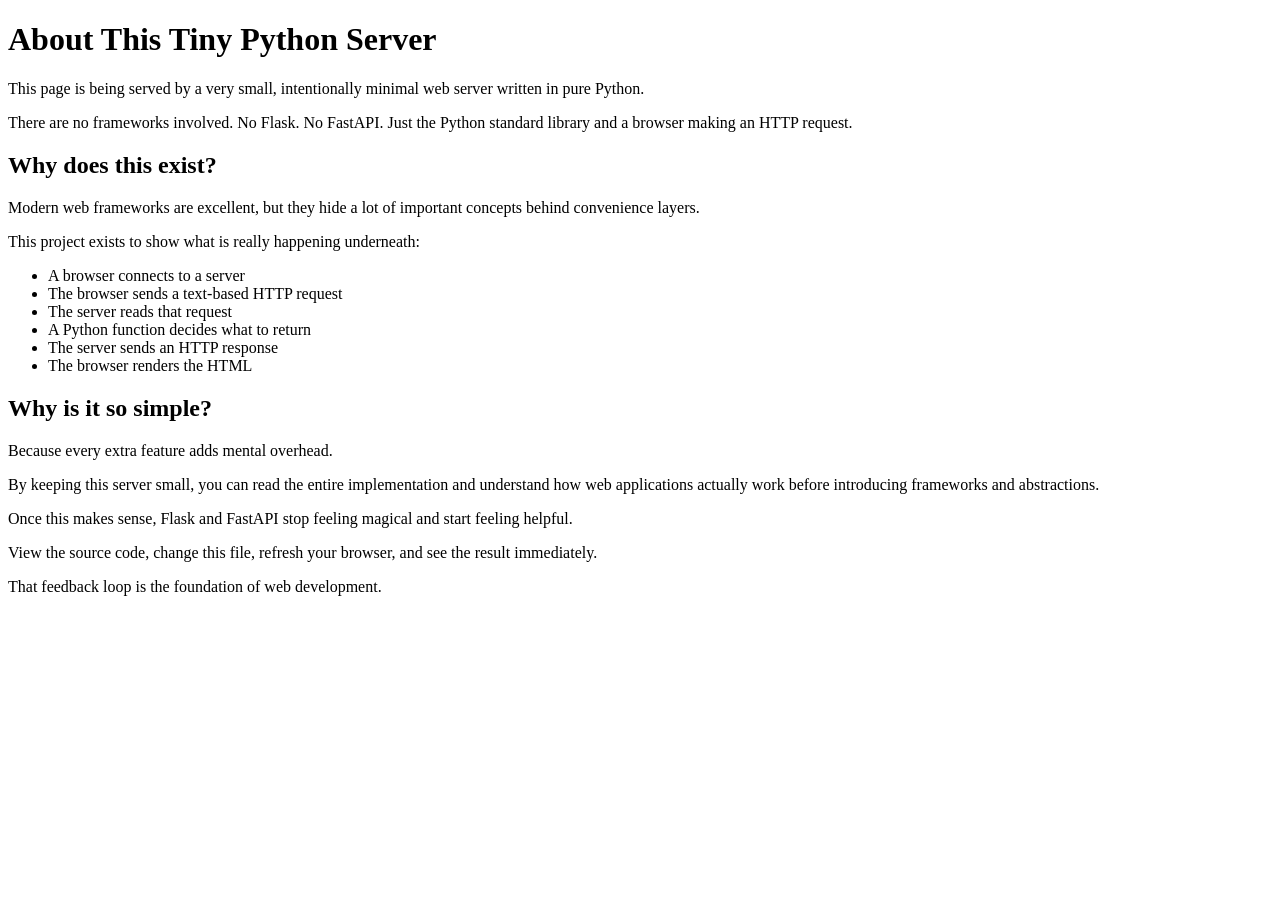
==== static/about.html @ 6899391e "BASIC STRUCTURE DONE - READY FOR SHARING" ====
<!DOCTYPE html>
<html lang="en">
<head>
    <meta charset="UTF-8">
    <title>About This Server</title>
</head>
<body>
    <h1>About This Tiny Python Server</h1>

    <p>
        This page is being served by a very small, intentionally minimal
        web server written in pure Python.
    </p>

    <p>
        There are no frameworks involved. No Flask. No FastAPI.
        Just the Python standard library and a browser making an HTTP request.
    </p>

    <h2>Why does this exist?</h2>

    <p>
        Modern web frameworks are excellent, but they hide a lot of important
        concepts behind convenience layers.
    </p>

    <p>
        This project exists to show what is really happening underneath:
    </p>

    <ul>
        <li>A browser connects to a server</li>
        <li>The browser sends a text-based HTTP request</li>
        <li>The server reads that request</li>
        <li>A Python function decides what to return</li>
        <li>The server sends an HTTP response</li>
        <li>The browser renders the HTML</li>
    </ul>

    <h2>Why is it so simple?</h2>

    <p>
        Because every extra feature adds mental overhead.
    </p>

    <p>
        By keeping this server small, you can read the entire implementation
        and understand how web applications actually work before introducing
        frameworks and abstractions.
    </p>

    <p>
        Once this makes sense, Flask and FastAPI stop feeling magical and start
        feeling helpful.
    </p>

    <p>
        View the source code, change this file, refresh your browser, and see
        the result immediately.
    </p>

    <p>
        That feedback loop is the foundation of web development.
    </p>
</body>
</html>
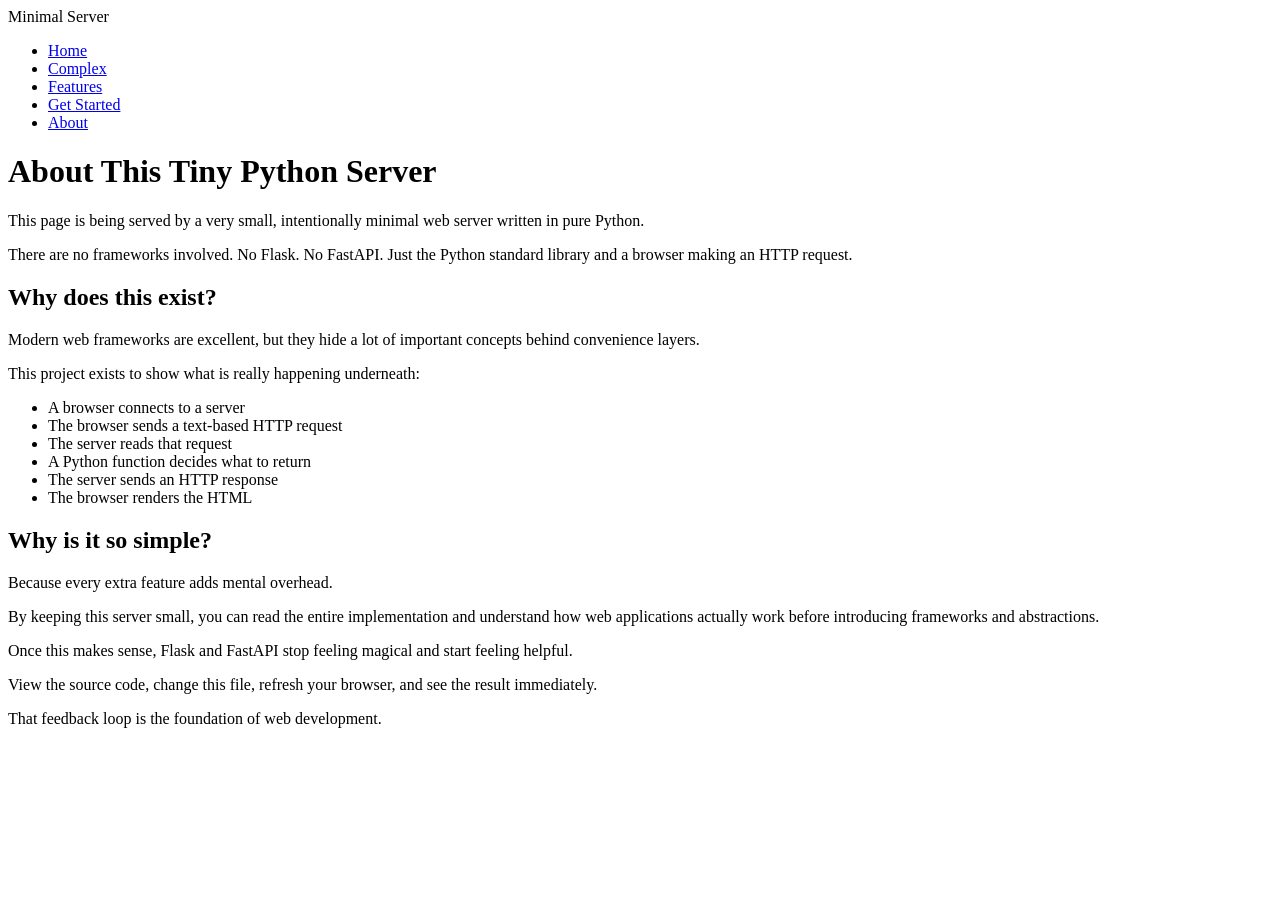
==== commit e3a4812e: "replaced all content with cleaner versions" ====
--- a/static/about.html
+++ b/static/about.html
@@ -2,65 +2,50 @@
 <html lang="en">
 <head>
     <meta charset="UTF-8">
+    <meta name="viewport" content="width=device-width, initial-scale=1.0">
+    <link rel="stylesheet" href="/styles.css">
     <title>About This Server</title>
 </head>
 <body>
-    <h1>About This Tiny Python Server</h1>
+    <!-- Navigation Bar -->
+<nav class="navbar">
+    <div class="navbar-container">
+        <span class="logo">Minimal Server</span>
+        <ul class="nav-links">
+            <li><a href="/index.html/#hero">Home</a></li>
+            <li><a href="/complex.html">Complex</a></li>
+            <li><a href="/index.html/#features">Features</a></li>
+            <li><a href="/index.html/#cta">Get Started</a></li>
+            <li><a href="/about.html">About</a></li>
+        </ul>
+    </div>
+</nav>
+    <div class="container">
+        <h1>About This Tiny Python Server</h1>
 
-    <p>
-        This page is being served by a very small, intentionally minimal
-        web server written in pure Python.
-    </p>
+        <p>This page is being served by a very small, intentionally minimal web server written in pure Python.</p>
+        <p>There are no frameworks involved. No Flask. No FastAPI. Just the Python standard library and a browser making an HTTP request.</p>
 
-    <p>
-        There are no frameworks involved. No Flask. No FastAPI.
-        Just the Python standard library and a browser making an HTTP request.
-    </p>
+        <h2>Why does this exist?</h2>
+        <p>Modern web frameworks are excellent, but they hide a lot of important concepts behind convenience layers.</p>
+        <p>This project exists to show what is really happening underneath:</p>
 
-    <h2>Why does this exist?</h2>
+        <ul>
+            <li>A browser connects to a server</li>
+            <li>The browser sends a text-based HTTP request</li>
+            <li>The server reads that request</li>
+            <li>A Python function decides what to return</li>
+            <li>The server sends an HTTP response</li>
+            <li>The browser renders the HTML</li>
+        </ul>
 
-    <p>
-        Modern web frameworks are excellent, but they hide a lot of important
-        concepts behind convenience layers.
-    </p>
+        <h2>Why is it so simple?</h2>
+        <p>Because every extra feature adds mental overhead.</p>
+        <p>By keeping this server small, you can read the entire implementation and understand how web applications actually work before introducing frameworks and abstractions.</p>
+        <p>Once this makes sense, Flask and FastAPI stop feeling magical and start feeling helpful.</p>
+        <p>View the source code, change this file, refresh your browser, and see the result immediately.</p>
+        <p>That feedback loop is the foundation of web development.</p>
+    </div>
+</body>
 
-    <p>
-        This project exists to show what is really happening underneath:
-    </p>
-
-    <ul>
-        <li>A browser connects to a server</li>
-        <li>The browser sends a text-based HTTP request</li>
-        <li>The server reads that request</li>
-        <li>A Python function decides what to return</li>
-        <li>The server sends an HTTP response</li>
-        <li>The browser renders the HTML</li>
-    </ul>
-
-    <h2>Why is it so simple?</h2>
-
-    <p>
-        Because every extra feature adds mental overhead.
-    </p>
-
-    <p>
-        By keeping this server small, you can read the entire implementation
-        and understand how web applications actually work before introducing
-        frameworks and abstractions.
-    </p>
-
-    <p>
-        Once this makes sense, Flask and FastAPI stop feeling magical and start
-        feeling helpful.
-    </p>
-
-    <p>
-        View the source code, change this file, refresh your browser, and see
-        the result immediately.
-    </p>
-
-    <p>
-        That feedback loop is the foundation of web development.
-    </p>
-</body>
 </html>
